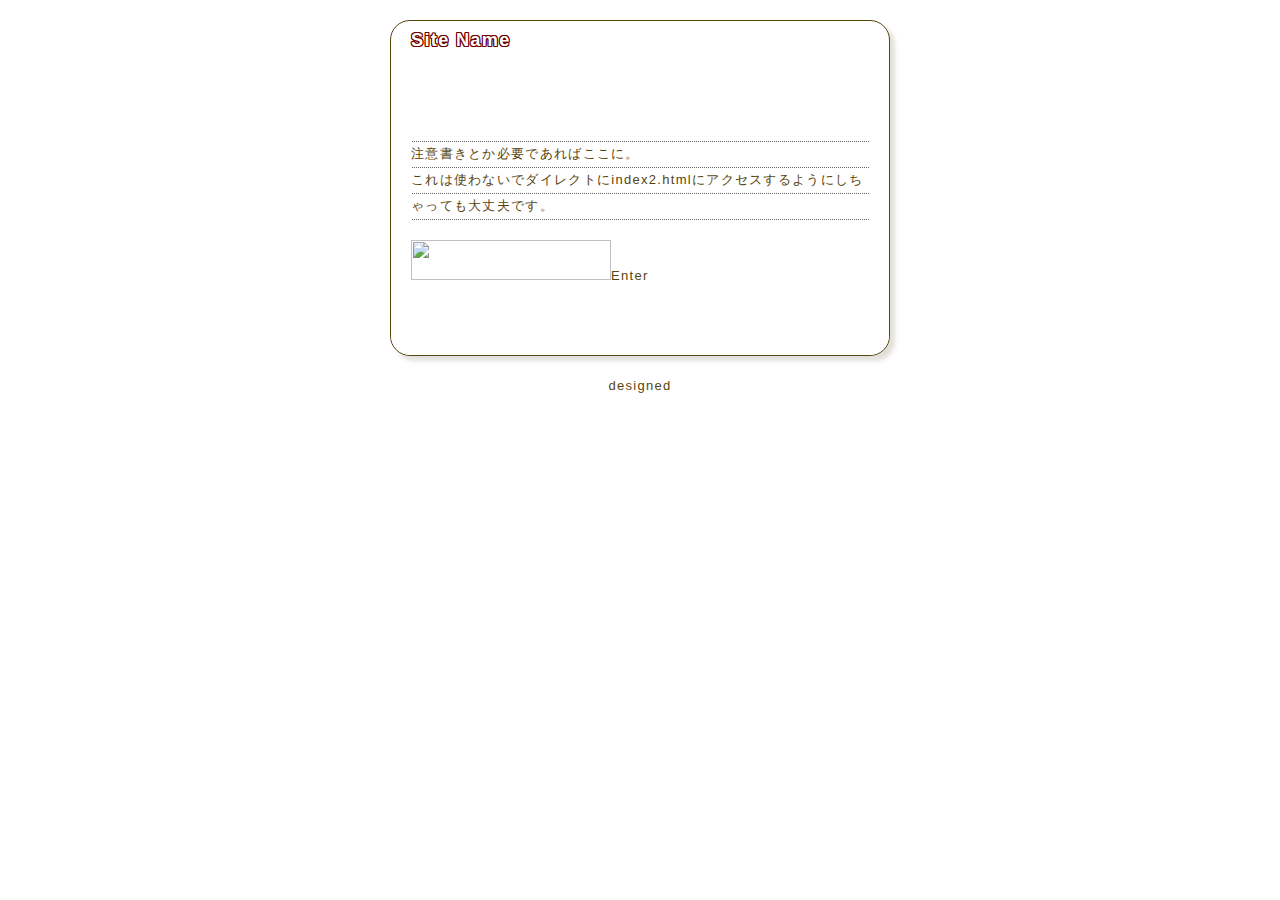
==== index.html @ b2fcf418 "Add files via upload" ====
<!DOCTYPE html>
<html lang="ja">
<head>
<meta charset="UTF-8">
<meta http-equiv="X-UA-Compatible" content="IE=edge">
<meta name="viewport" content="width=device-width, initial-scale=1.0">
<title>----タイトル----</title>
<link rel="stylesheet" href="style.css" type="text/css">
</head>
<body id="index">
<!-- ▼全体の囲み▼ -->
<div id="wrapper">

<!-- ▼ヘッダ▼ -->
<header>
<div id="header-inner">
<h1 class="index">Site Name</h1>
</div>
</header><!-- ▲ヘッダ▲ -->

<!-- ▼メイン▼ -->
<div id="contents">
<div id="column">

<p>
注意書きとか必要であればここに。<br>
これは使わないでダイレクトにindex2.htmlにアクセスするようにしちゃっても大丈夫です。<br>
</p>

<br><a href="index2.html"><img src="image/banner200.gif" width="200" height="40">Enter</a>

</div></div><!-- ▲メイン▲ -->

<!-- ▼フッタ▼ -->
<footer></footer>

</div><!-- ▲全体の囲み▲ -->

<a href="http://foollovers.com" target="_blank">designed</a>

</body>
</html>
---- style.css ----
html,body,div,span,iframe,h1,h2,h3,h4,p,pre,del,em,img,b,i,dl,dt,dd,ol,ul,li,form,table,tbody,tr,th,td,article,aside,footer,header,nav,section{margin:0;padding:0;border:0;outline:0;font-size:100%;vertical-align:baseline;background:transparent;box-sizing:border-box}
article,aside,footer,header,nav,section{display:block}
body{line-height:1;overflow-wrap:break-word;word-wrap:break-word}
input,textarea,select{font-family:inherit;font-size:inherit;color:inherit;vertical-align:middle;box-sizing:border-box}
a{margin:0;padding:0;text-decoration:none;outline:none;font-size:100%;vertical-align:baseline;background:transparent}
a img{border-style:none}
ul,li{list-style-type:none}
.cf:before,.cf:after{content:" ";display:table}.cf:after{clear:both}

/* ===================================
背景,文字,リンク設定
=================================== */

html{
font-size:62.5%;
height:100%
}
body{
background:url(image/back03.gif) #fff;/* 背景 */
color:#57450f; /* 文字色 */
font-size:1.3em;/* 文字の大きさ */
font-family:'Segoe UI','游ゴシック Medium','Yu Gothic Medium','游ゴシック体',YuGothic,'Hiragino Kaku Gothic ProN','メイリオ',Meiryo,sans-serif;
letter-spacing:.1em;
line-height:1.5;
padding:20px;
text-align:center;
height:100%
}
/*  リンク
------------------------------ */
a{
color:#57450f
}
header a,footer a{
color:#fff
}
#rightcolumn a{
color:#b60000;
text-decoration:underline
}
#rightcolumn a:hover{
background:#b60000;
border-radius:5px;
color:#fff;
text-decoration:none;
transition:.6s
}

/* ===================================
基本
=================================== */

#wrapper{
background:#fff;
border:1px solid #57450f;
border-radius:20px;
box-shadow:5px 5px 4px rgba(219,216,209,.8);
margin:0 auto 20px;
padding-bottom:50px; /* footerの高さと同じ */
position:relative;
text-align:left;
max-width:800px; /* 全体の幅・大きさはここで変更 */
height:auto !important;
height:100%;
min-height:100%
}
header{
background:url(image/back01.gif) repeat-x 50% 0;
border-radius:20px 20px 0 0
}
#header-inner{
color:#fff;
padding:10px 20px;
min-height:100px
}
#rightcolumn-wrap{ 
float:right;
margin-left:-250px; /* (※1)と同じだけマイナス */
width:100%
}  
#rightcolumn{
margin-left:250px; /* (※1)と同じ */
padding:20px;
position:relative
}
#leftcolumn-wrap{
float:left;
width:250px; /* 左側の幅(※1) */
}
#leftcolumn{
padding:20px;
text-align:center
}
#column{
padding:20px
}
footer{
background: url(image/back02.gif) repeat-x #fff 0 100%;
bottom:0;
border-radius: 0 0 20px 20px;
padding:15px 20px 10px 0;
position:absolute;
text-align:right;
height:50px;
width:100%
}
/*  文字の縁取り
------------------------------ */
header,footer,nav span{
text-shadow:1px 0 0 #6f0000, 1px 1px 0 #6f0000, 0 1px 0 #6f0000, -1px 1px 0 #6f0000, -1px 0 0 #6f0000, -1px -1px 0 #6f0000, 0 -1px 0 #6f0000, 1px -1px 0 #6f0000
}

/* ===================================
index
=================================== */

#index{
height:auto
}
#index #wrapper{
padding:0;
max-width:500px;
height:auto;
min-height:inherit
}
#index footer{
position:static
}

/* ===================================
メニュー
=================================== */

#menu{
display:block;
margin:0 auto
}
nav span{
background:url(image/back04.gif);
color:#fff;
display:block;
font-weight:700;
line-height:2em
}
nav li{
display:block
}
nav li ul{
margin:10px 0 20px
}
nav li ul li{
border-bottom:1px dashed
}
#menu a{
color:#57450f;
display:block;
padding:3px;
position:relative;
transition:.6s
}
#menu a:hover{
color:#b60000;
letter-spacing:.3em
}
/*  メニューを開くボタン、前に戻るボタン非表示
------------------------------ */
#open,#back{display:none}

/* ===================================
ページ上部へのリンク、著作権表示
=================================== */

#pagetop{
background:rgba(182,0,0,.7);/* 背景 */
color:#fff;/* 色 */
border-radius:10px;
box-sizing:border-box;
display:block;
padding:10px;
position:fixed;
text-align:center;
z-index:10
}
#pagetop:hover{
background:rgba(182,0,0,.9)
}
#fl a{
color:#fff;
display:inline-block;
margin-top:10px
}

/* ===================================
見出し、枠、線
=================================== */

h1{
font-size:1.4em;
line-height:1;
margin:0 0 .5em
}
h2{
border-bottom:1px solid;
font-size:1.1em;
margin:5px 0 10px
}
h2:first-letter{
font-size:1.5em
}
h3{
background:url(image/icon02.gif) no-repeat 0 50%;
border-bottom:1px dotted;
font-size:1em;
margin:20px 0;
padding-left:13px
}
dt{
clear:both;
font-weight:700;
float:left;
margin:0 0 5px;
width:12em
}
dd{
border-bottom:dotted 1px;
margin:0 0 5px 12em
}
#leftcolumn dt{
float:none;
clear:none;
padding:.2em 0;
margin:10px 0;
width:auto
}
#leftcolumn dd{
border:0;
margin:0 0 5px 1em
}
em{
background:#fae39e;
border-radius:3px;
font-weight:700;
padding:0 .1em;
font-style:normal
}
input,textarea{
background:#fff;
border:1px solid;
margin:3px 0;
width:250px
}
textarea{
height:50px
}
#leftcolumn input,#leftcolumn textarea{
width:100%
}
hr{
border:0;
border-top:1px solid #ccc;
display:block;
margin:1em 0;
padding:0;
height:1px
}
.marker{
background:#d36666;
background:-webkit-linear-gradient(rgba(211,102,102,0) 80%, #d36666 0%);
background:linear-gradient(rgba(211,102,102,0) 80%, #d36666 0%)
}
.dcline{
border-left:8px solid #b60000;
margin:5px 0;
padding:3px
}
.textbox{
border:1px dotted;
font-size:0.9em;
padding:1em 0;
text-align:center
}
.title{
color:#b60000;
font-size:1.5em;
font-weight:700;
margin:2em 0;
text-align:right
}
.txt{
border-left:1px dotted;
color:#999;
margin:1em;
padding:0 0 0 1em
}
.frame{
background:#fff;
padding:6px;
border-radius:3px;
box-shadow:4px 4px 4px #ccc
}
.box1{
background:#400000;
border-radius:10px;
color:#fff;
padding:10px;
margin:1em 0
}
.box2{
background:#b60000;
border-radius:10px;
color:#fff;
padding:10px;
margin:1em 0
}
.box1 a,.box2 a{
background:#fff
}
/*  文字の下の線
------------------------------ */
/* bodyのfont-sizeを変更したら数値を変更 */
/* 2.6 = font-size:1.3 x line-height:2 */
#contents p{
padding-bottom:0.1em;
background-color:#fff;
background-image:-webkit-linear-gradient(left, #fff 1.1px, rgba(255,255,255,0) 1px), -webkit-linear-gradient(top, #666 1.1px, rgba(102,102,102,0) 1px);
background-image:linear-gradient(to right, #fff 1.1px, rgba(255,255,255,0) 1px), linear-gradient(to bottom, #666 1.1px, rgba(102,102,102,0) 1px);
background-size:2px 2.6rem;
line-height:2
}
/* ===================================
横幅840pxで切り替え
=================================== */
@media screen and (max-width: 800px){
body{
padding:20px 20px 60px
}
#wrapper{
margin:0 auto 60px
}
dt{
float:none;
clear:none
}
dd{
margin-left:20px
}
/*  画像の縮小表示
------------------------------ */
img{
height:auto;
max-width:100%
}
}
/* ===================================
スマホ、タブレット用
横幅600pxで切り替え
=================================== */

@media screen and (max-width: 600px){
body{
font-size:1.5em;
padding:10px 20px 60px;
height:auto
}
#wrapper{
margin:10px 0;
width:auto
}
h1:not(.index){
font-size:1.1em;
padding-right:100px; /* メニューを開くボタン分 */
min-height:40px;
margin:0 0 .2em
}
#rightcolumn-wrap{
float:none;
margin:0
}
#rightcolumn{
margin:0;
padding:10px 20px;
position:static
}
#leftcolumn-wrap{
float:none;
width:100%
}
#leftcolumn{
padding:0 15px
}

/*  文字の下の線
------------------------------ */
/* bodyのfont-sizeを変更したら数値を変更 */
/* 3 = font-size:1.5 x line-height:2 */
#contents p{
background-size:2px 3rem;
line-height:2
}

/* ===================================
スマホ、タブレット用メニュー
=================================== */

/*  スライド
------------------------------ */
#leftcolumn-wrap{
background:#fff; /* 背景色 */
padding:70px 20px 20px; /* メニューボタン分空ける */
line-height:2;
margin:0;
position:fixed;
height:100%;width:300px; /* (*1)同じにする */
top:0;right:0;
-ms-transform:translate(300px); /* (*1)同じにする */
-webkit-transform:translate(300px); /* (*1)同じにする */
transform:translate(300px); /* (*1)同じにする */
transition:all .3s;
z-index:1000
}
#side-bg{
background:rgba(51,51,51,.5)/* 周りの背景色 */
}
/*  メニューを開くボタン/前に戻るボタン
------------------------------ */
#open,#back{
background:#57450f;
border:1px solid;
border-radius:5px;
color:#fffff3; /* 文字色 */
display:inline-block;
position:absolute;
text-align:center;
height:40px;width:40px; /* 大きさ */
top:10px;right:15px; /* メニューを開くボタンの位置 */
z-index:1001
}
#open-icon,#open-icon:before,#open-icon:after{
background:#fffff3/* 線の色 */
}
/*  前に戻るボタン
------------------------------ */
#back{
right:60px; /* 位置 */
z-index:auto
}
#back a{
color:#fffff3;
display:block;
height:100%
}
#back a:before{
content:'\21E6';
display:block;
font-size:17px;
line-height:17px;
position:relative;
top:5px;
width:100%
}
#leftcolumn{height:100%;overflow:auto;-webkit-overflow-scrolling:touch}
#leftcolumn-wrap.open{-ms-transform:translate(0);-webkit-transform:translate(0);transform:translate(0)}
#side-bg{display:none;position:fixed;height:100%;width:100%;top:0;left:0;z-index:999;cursor:pointer}
.open-text,.back-text{font-size:10px;letter-spacing:0;position:absolute;bottom:0;left:0;width:100%}/* ボタン文字サイズ */
#open.buttonclose{position:fixed;right:35px}
#open-icon{display:block;margin:-1px 0 0 -9px;position:absolute;top:14px;left:50%;height:2px;width:18px}
#open-icon:before,#open-icon:after{content:"";display:block;position:absolute;top:50%;left:0;height:2px;width:18px;transition:.3s}
#open-icon:before{margin-top:-7px}
#open-icon:after{margin-top:5px}
#open .close{background:transparent}
#open .close:before,#open .close:after{margin-top:0}
#open .close:before{-ms-transform:rotate(-45deg);-webkit-transform:rotate(-45deg);transform:rotate(-45deg)}
#open .close:after{-ms-transform:rotate(-135deg);-webkit-transform:rotate(-135deg);transform:rotate(-135deg)}

}
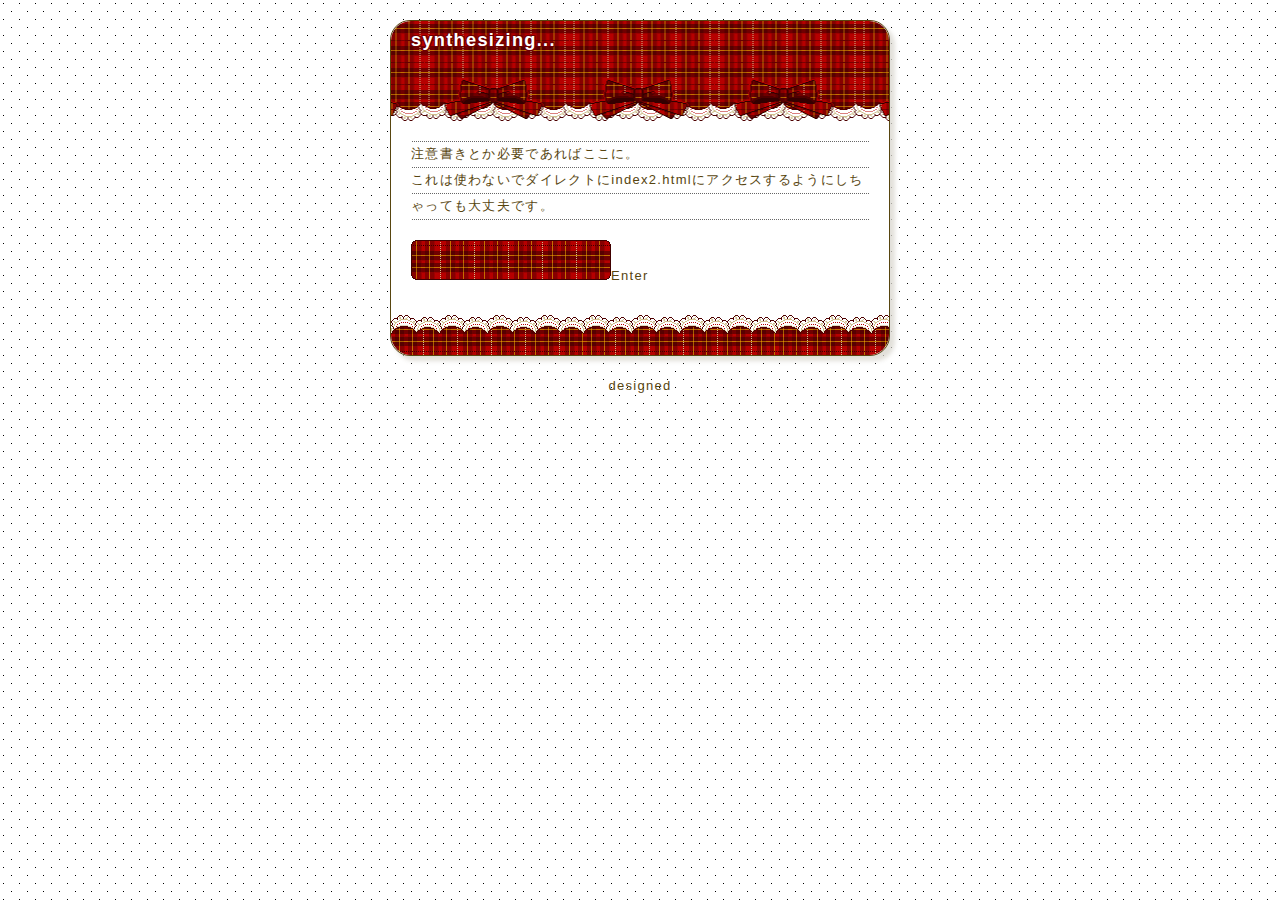
==== commit 55dad045: "yes queen!!!!!!!!" ====
--- a/index.html
+++ b/index.html
@@ -14,7 +14,7 @@
 <!-- ▼ヘッダ▼ -->
 <header>
 <div id="header-inner">
-<h1 class="index">Site Name</h1>
+<h1 class="index">synthesizing...</h1>
 </div>
 </header><!-- ▲ヘッダ▲ -->
 
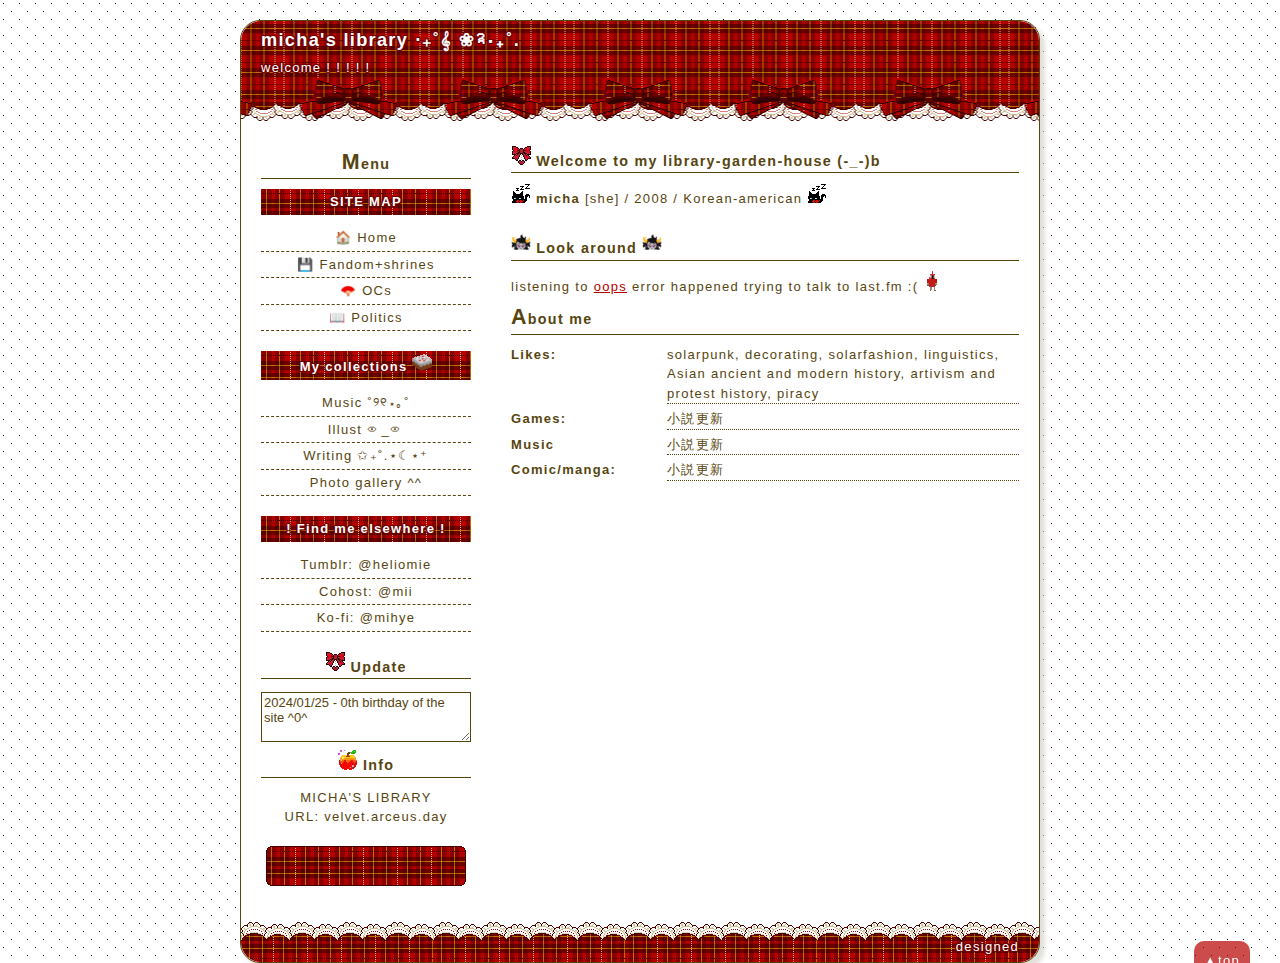
==== commit 83e782ae: "l" ====
--- a/index.html
+++ b/index.html
@@ -4,39 +4,219 @@
 <meta charset="UTF-8">
 <meta http-equiv="X-UA-Compatible" content="IE=edge">
 <meta name="viewport" content="width=device-width, initial-scale=1.0">
-<title>----タイトル----</title>
+<title>Micha's webland</title>
 <link rel="stylesheet" href="style.css" type="text/css">
+<script>
+  (function() {
+var timeAgo;
+
+timeAgo = function(dateParam) {
+var DAY_IN_MS, d, date, isThisYear, isToday, isYesterday, minutes, seconds, t, today, yesterday;
+if (!dateParam) {
+  return null;
+}
+date = typeof dateParam === 'object' ? dateParam : new Date(dateParam);
+DAY_IN_MS = 86400000;
+today = new Date();
+yesterday = new Date(today - DAY_IN_MS);
+seconds = Math.round((today - date) / 1000);
+minutes = Math.round(seconds / 60);
+isToday = today.toDateString() === date.toDateString();
+isYesterday = yesterday.toDateString() === date.toDateString();
+isThisYear = today.getFullYear() === date.getFullYear();
+if (seconds < 5) {
+  return "now";
+} else if (seconds < 60) {
+  return seconds + " seconds ago";
+} else if (seconds < 90) {
+  return "about a minute ago";
+} else if (minutes < 60) {
+  return minutes + " minutes ago";
+} else if (isToday) {
+  t = date.toLocaleString("en-gb", {
+    hour: "2-digit",
+    minute: "2-digit"
+  });
+  return "today at " + t;
+} else if (isYesterday) {
+  t = date.toLocaleString("en-gb", {
+    hour: "2-digit",
+    minute: "2-digit"
+  });
+  return "yesterday at " + t;
+} else if (isThisYear) {
+  d = date.toLocaleString("en-gb", {
+    day: "numeric",
+    month: "long"
+  });
+  t = date.toLocaleString("en-gb", {
+    hour: "2-digit",
+    minute: "2-digit"
+  });
+  return d + " at " + t;
+}
+d = date.toLocaleString("en-gb", {
+  day: "numeric",
+  month: "long",
+  year: "numeric"
+});
+t = date.toLocaleString("en-gb", {
+  hour: "2-digit",
+  minute: "2-digit"
+});
+return d + " at " + t;
+};
+
+document.addEventListener("DOMContentLoaded", (function(_this) {
+return function() {
+  var nowlistening, nowlisteningdate, target;
+  target = "https://ws.audioscrobbler.com/2.0/?method=user.getrecenttracks&user=miyhy&limit=1&api_key=e67b820dd54fde2832bcc182c38fdd20&format=json";
+  nowlistening = document.querySelector("#nowlistening");
+  nowlisteningdate = document.querySelector("#nowlisteningdate");
+  return fetch(target).then(function(res) {
+    return res.json();
+  }).then(function(body) {
+    var track, trackDate;
+    track = body.recenttracks.track[0];
+    trackDate = track["@attr"] && track["@attr"].nowplaying ? "now playing" : timeAgo(track.date["#text"] + " UTC").toLowerCase();
+    nowlistening.innerHTML = (track.artist['#text'].toLowerCase()) + " - " + (track.name.toLowerCase());
+    nowlistening.href = track.url;
+    return nowlisteningdate.innerHTML = "(" + trackDate + ") ";
+  })["catch"](function(err) {
+    console.log(err);
+    nowlistening.innerHTML = "oops";
+    return nowlisteningdate.innerHTML = "error happened trying to talk to last.fm :(";
+  });
+};
+})(this));
+
+}).call(this);
+
+</script>      
 </head>
-<body id="index">
+<body>
 <!-- ▼全体の囲み▼ -->
 <div id="wrapper">
+
+<!-- メニューを開くボタン&前に戻るボタン -->
+<div id="open"><span id="open-icon"></span><span class="open-text">menu</span></div>
+<div id="back"><a href="javascript:history.back();"><span class="back-text">back</span></a></div>
 
 <!-- ▼ヘッダ▼ -->
 <header>
 <div id="header-inner">
-<h1 class="index">synthesizing...</h1>
+<!-- サイト名 -->
+<h1><a href="index.html"> micha's library ‧₊˚𝄞 ❀༉‧₊˚. </a></h1>
+welcome ! ! ! ! !
 </div>
 </header><!-- ▲ヘッダ▲ -->
 
 <!-- ▼メイン▼ -->
-<div id="contents">
-<div id="column">
-
-<p>
-注意書きとか必要であればここに。<br>
-これは使わないでダイレクトにindex2.htmlにアクセスするようにしちゃっても大丈夫です。<br>
-</p>
-
-<br><a href="index2.html"><img src="image/banner200.gif" width="200" height="40">Enter</a>
-
-</div></div><!-- ▲メイン▲ -->
+<div id="contents" class="cf">
+
+<!-- ▼右側▼ -->
+<div id="rightcolumn-wrap">  
+<div id="rightcolumn">
+<article>
+<!-- ▼右側の内容▼ -->
+
+<h2><img src="image/bow.gif"> Welcome to my library-garden-house (-_-)b </h2>
+<img src="image/gato.gif"> <strong>micha</strong> [she] / 2008 / Korean-american <img src="image/gato.gif"> <br><br>
+
+<span><h2><img style="display:inline; " width="20" src="image/lynera.jpg"> Look around <img style="display:inline; " width="20" src="image/lynera.jpg"></h2></span>
+ listening to <a href="#" id="nowlistening"></a> <span id="nowlisteningdate"></span> <img src="image/parrot.gif">
+
+
+<h2>About me</h2>
+
+<dl>
+<dt>Likes:</dt>
+<dd>solarpunk, decorating, solarfashion, linguistics, Asian ancient and modern history, artivism and protest history, piracy</dd>
+<dt>Games:</dt>
+<dd>小説更新</dd>
+<dt>Music</dt>
+<dd>小説更新</dd>
+<dt>Comic/manga:</dt>
+<dd>小説更新</dd>
+
+</dl>
+
+<!-- ▲右側の内容▲ -->
+</article>
+
+</div></div><!-- ▲右側▲ -->
+
+
+<!-- ▼左側▼ -->
+<div id="side-bg"></div>
+<div id="leftcolumn-wrap">
+<div id="leftcolumn">
+
+<!-- ▼メニュー▼ -->
+<h2>Menu</h2>
+<div id="menu">
+<nav>
+<ul>
+
+<li><span>SITE MAP</span>
+ <ul>
+  <li><a href="index.html">🏠 Home</a>
+ <li> <a href="interests.html"> 💾 Fandom+shrines</a></li>
+  <li><a href="ocs.html">🪭 OCs</a></li>
+  <li><a href="politics.html">📖 Politics</a></li>
+ </ul>
+</li>
+
+<li><span> My collections <img src="image/mccake.gif"></span>
+ <ul>
+   <li><a href="music.html">Music ˚୨୧⋆｡˚ </a>
+   <li><a href="illust.html">Illust ᯣ_ᯣ</a>
+   <li><a href="writing.html">Writing ✩₊˚.⋆☾⋆⁺</a>
+  <li><a href="pics.html">Photo gallery ^^</a>
+
+ </ul>
+</li>
+
+<li><span>! Find me elsewhere !</span>
+ <ul>
+   <li><a href="https://tumblr.com/heliomie">Tumblr: @heliomie</a>
+   <li><a href="https://cohost.org/mii">Cohost: @mii</a>
+   <li><a href="https://ko-fi.com/mihye">Ko-fi: @mihye</a>
+ </ul>
+</li>
+
+</ul>
+</nav>
+</div>
+<!-- ▲メニュー▲ -->
+
+<h2><img src="image/bow.gif"> Update</h2>
+<!-- テキストエリア -->
+<textarea rows="3" cols="20" readonly>
+2024/01/25 - 0th birthday of the site ^0^</textarea>
+
+<h2><img src="image/apple.gif"> Info</h2>
+
+MICHA'S LIBRARY<br>URL: <a href="https:/velvet.arceus.day">velvet.arceus.day</a><br> <br>
+<img src="image/banner200.gif" alt="banner" width="200" height="40">
+
+</div></div><!-- ▲左側▲ -->
+
+</div><!-- ▲メイン▲ -->
 
 <!-- ▼フッタ▼ -->
-<footer></footer>
+<footer>
+<div id="fl"><a href="http://foollovers.com" target="_blank">designed</a></div>
+</footer><!-- ▲フッタ▲ -->
 
 </div><!-- ▲全体の囲み▲ -->
 
-<a href="http://foollovers.com" target="_blank">designed</a>
-
+<!-- ページトップに戻る -->
+<a href="#" id="pagetop">▲top</a>
+
+<!-- jquery -->
+<script src="https://ajax.googleapis.com/ajax/libs/jquery/2.1.4/jquery.min.js"></script>
+<script src="js/jquery.scroll.js"></script>
+<script src="js/jquery.toggle.js"></script>
 </body>
-</html>+</html>
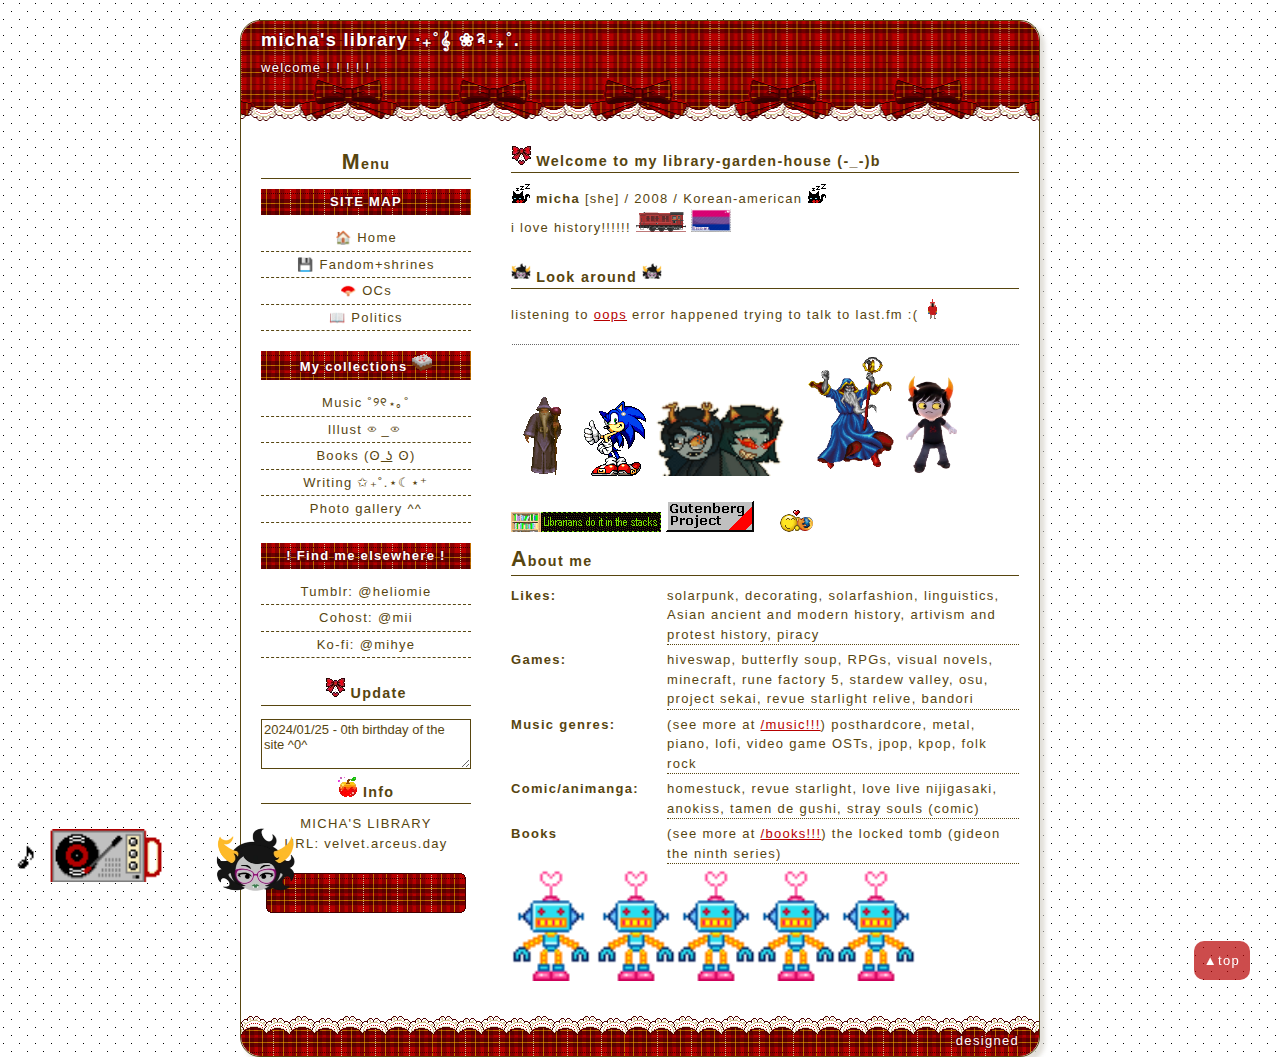
==== commit fd1ce927: "m" ====
--- a/index.html
+++ b/index.html
@@ -95,9 +95,9 @@
 </script>      
 </head>
 <body>
+  
 <!-- ▼全体の囲み▼ -->
 <div id="wrapper">
-
 <!-- メニューを開くボタン&前に戻るボタン -->
 <div id="open"><span id="open-icon"></span><span class="open-text">menu</span></div>
 <div id="back"><a href="javascript:history.back();"><span class="back-text">back</span></a></div>
@@ -121,11 +121,12 @@
 <!-- ▼右側の内容▼ -->
 
 <h2><img src="image/bow.gif"> Welcome to my library-garden-house (-_-)b </h2>
-<img src="image/gato.gif"> <strong>micha</strong> [she] / 2008 / Korean-american <img src="image/gato.gif"> <br><br>
+<img src="image/gato.gif"> <strong>micha</strong> [she] / 2008 / Korean-american <img src="image/gato.gif"> <br> i love history!!!!!! <img src="image/train.gif" width=50> <img src="image/bi.png" width=40><br><br>
 
 <span><h2><img style="display:inline; " width="20" src="image/lynera.jpg"> Look around <img style="display:inline; " width="20" src="image/lynera.jpg"></h2></span>
- listening to <a href="#" id="nowlistening"></a> <span id="nowlisteningdate"></span> <img src="image/parrot.gif">
-
+ listening to <a href="#" id="nowlistening"></a> <span id="nowlisteningdate"></span> <img src="image/parrot.gif"> <br> <br>
+ <div><p></p><img src="image/wizardwalkatu.gif"><img src="image/sonicthumb.gif"><img src="image/dailyvrisrezi.png" width=150><img src="image/wizardcast.gif" width=100><img src="image/XefrosModel.png" width=70><br><br></div>
+ <div><img src="image/librariansWHAT.gif"> <img src="image/GUTENBRG.gif"> <img src="image/firefox.gif"> </div>
 
 <h2>About me</h2>
 
@@ -133,14 +134,17 @@
 <dt>Likes:</dt>
 <dd>solarpunk, decorating, solarfashion, linguistics, Asian ancient and modern history, artivism and protest history, piracy</dd>
 <dt>Games:</dt>
-<dd>小説更新</dd>
-<dt>Music</dt>
-<dd>小説更新</dd>
-<dt>Comic/manga:</dt>
-<dd>小説更新</dd>
+<dd>hiveswap, butterfly soup, RPGs, visual novels, minecraft, rune factory 5, stardew valley, osu, project sekai, revue starlight relive, bandori</dd>
+<dt>Music genres:</dt>
+<dd>(see more at <a href="https://velvet.arceus.day/music.html">/music!!!</a>) posthardcore, metal, piano, lofi, video game OSTs, jpop, kpop, folk rock</dd>
+<dt>Comic/animanga:</dt>
+<dd>homestuck, revue starlight, love live nijigasaki, anokiss, tamen de gushi, stray souls (comic)</dd>
+<dt>Books</dt>
+<dd>(see more at <a href="https://velvet.arceus.day/book.html">/books!!!</a>) the locked tomb (gideon the ninth series) </dd>
+<img src="image/robotted.gif" width="80"> <img src="image/robotted.gif" width="80"><img src="image/robotted.gif" width="80"><img src="image/robotted.gif" width="80"><img src="image/robotted.gif" width="80">
+
 
 </dl>
-
 <!-- ▲右側の内容▲ -->
 </article>
 
@@ -171,6 +175,7 @@
  <ul>
    <li><a href="music.html">Music ˚୨୧⋆｡˚ </a>
    <li><a href="illust.html">Illust ᯣ_ᯣ</a>
+    <li><a href="book.html">Books (ʘ ͟ʖ ʘ)</a>
    <li><a href="writing.html">Writing ✩₊˚.⋆☾⋆⁺</a>
   <li><a href="pics.html">Photo gallery ^^</a>
 
@@ -218,5 +223,9 @@
 <script src="https://ajax.googleapis.com/ajax/libs/jquery/2.1.4/jquery.min.js"></script>
 <script src="js/jquery.scroll.js"></script>
 <script src="js/jquery.toggle.js"></script>
+<img src="image/recordplayer.gif" alt="An Endrance Icon" width=150 style=" position: fixed; bottom: 2%; left: 1%; "> 
+<img src="image/lyneraskibidi.png" width=100 style=" position: fixed; bottom: -2%; left: 16%;"> 
+
+
 </body>
 </html>
